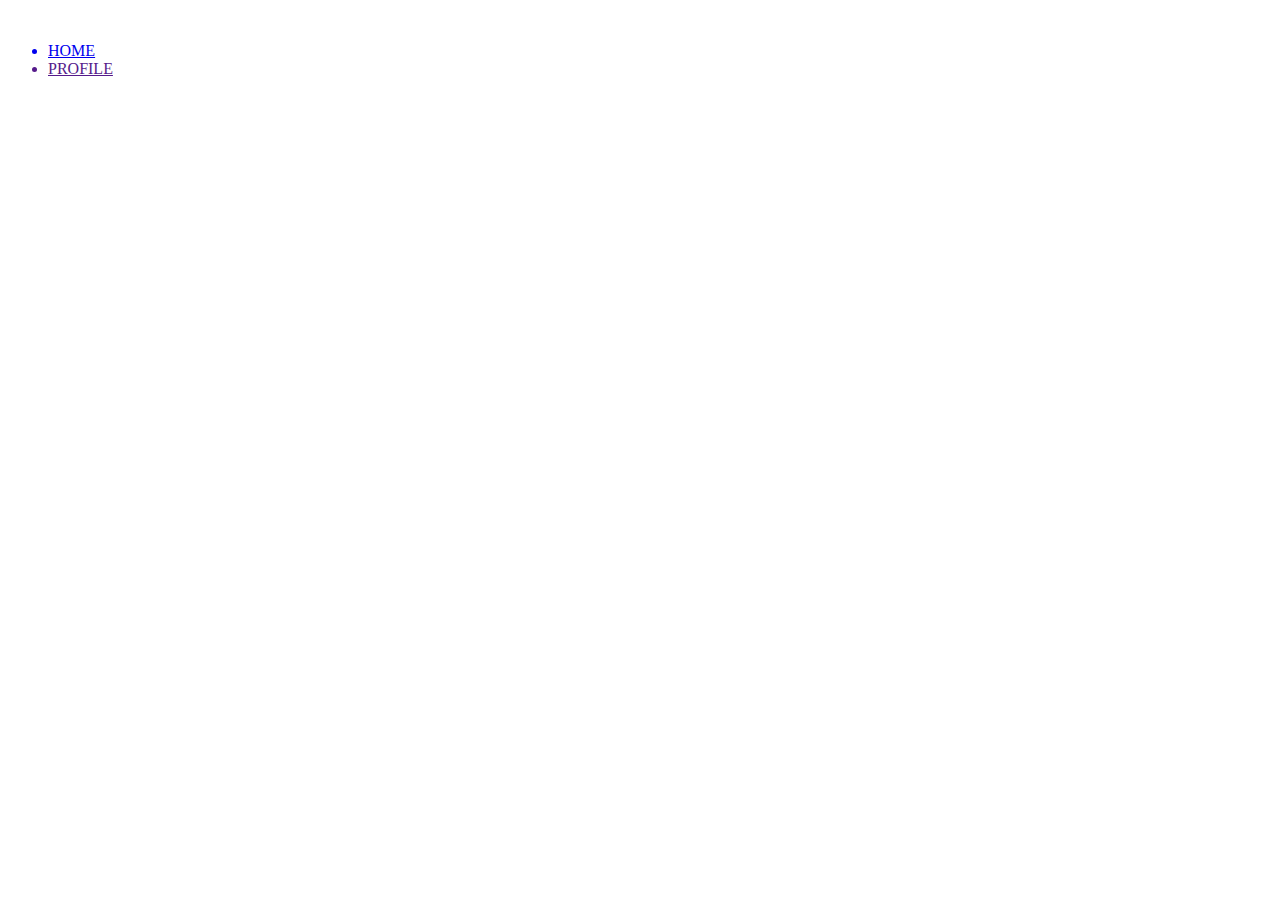
==== src/main/resources/templates/home/navbar.html @ 2f473234 "Add home page" ====
<!DOCTYPE html>
<html lang="en">
<head>
  <meta charset="UTF-8">
  <meta name="viewport" content="width=device-width, initial-scale=1.0">
  <header th:fragment="navbar-css">
    <link th:href="@{/home/styles-navbar.css}" rel="stylesheet" />
  </header>
  
</head>


<div th:fragment="navbar" class="navbar">
  <div class="logoproj">
    <a href="/"><img th:src="@{home/images/your-logo.png}"/></a>
  </div>
  <div class="navlinks">
    <ul>
      <a href="/"><li>HOME</li></a>
      <a href=""><li>PROFILE</li></a>
      <!-- <a href="/matkul"><li>MATA KULIAH</li></a>
      <a href="/matkul_list"><li>DAFTAR MATA KULIAH</li></a> -->
    </ul>
    <a href="http://www.instagram.com/al.dinnn"><img th:src="@{home/images/ig.png}"/></a>
    <a href="https://web.facebook.com/profile.php?id=100040682921054"><img th:src="@{home/images/fb.png}"/></a>
    <a href="https://www.linkedin.com/in/alif-herdin-13558a195"><img th:src="@{home/images/lin_bar.png}"/></a>
  </div>
</div>
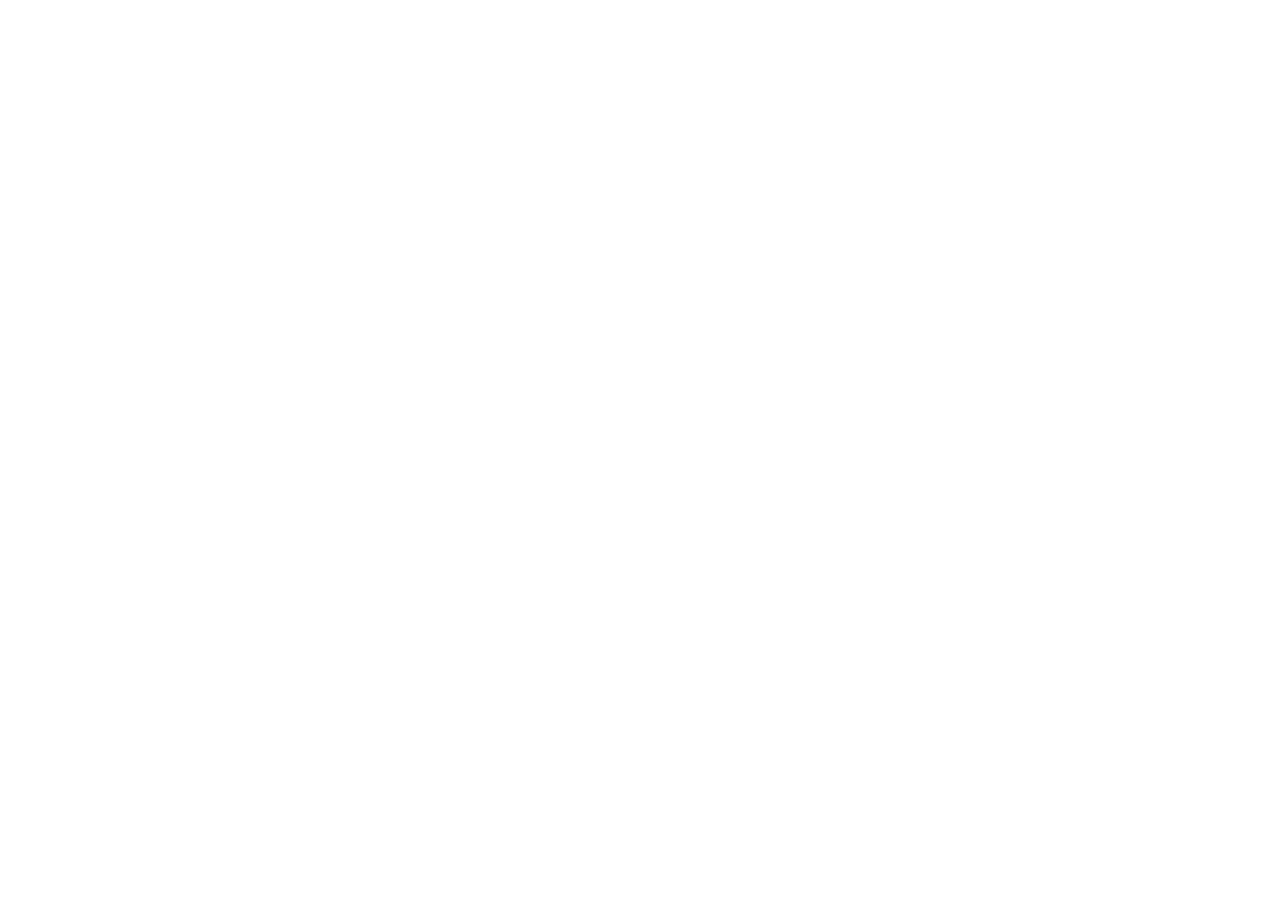
==== commit a96dd51e: "zzzzz" ====
--- a/src/main/resources/templates/home/navbar.html
+++ b/src/main/resources/templates/home/navbar.html
@@ -6,23 +6,8 @@
   <header th:fragment="navbar-css">
     <link th:href="@{/home/styles-navbar.css}" rel="stylesheet" />
   </header>
-  
 </head>
 
-
 <div th:fragment="navbar" class="navbar">
-  <div class="logoproj">
-    <a href="/"><img th:src="@{home/images/your-logo.png}"/></a>
-  </div>
-  <div class="navlinks">
-    <ul>
-      <a href="/"><li>HOME</li></a>
-      <a href=""><li>PROFILE</li></a>
-      <!-- <a href="/matkul"><li>MATA KULIAH</li></a>
-      <a href="/matkul_list"><li>DAFTAR MATA KULIAH</li></a> -->
-    </ul>
-    <a href="http://www.instagram.com/al.dinnn"><img th:src="@{home/images/ig.png}"/></a>
-    <a href="https://web.facebook.com/profile.php?id=100040682921054"><img th:src="@{home/images/fb.png}"/></a>
-    <a href="https://www.linkedin.com/in/alif-herdin-13558a195"><img th:src="@{home/images/lin_bar.png}"/></a>
-  </div>
+  
 </div>